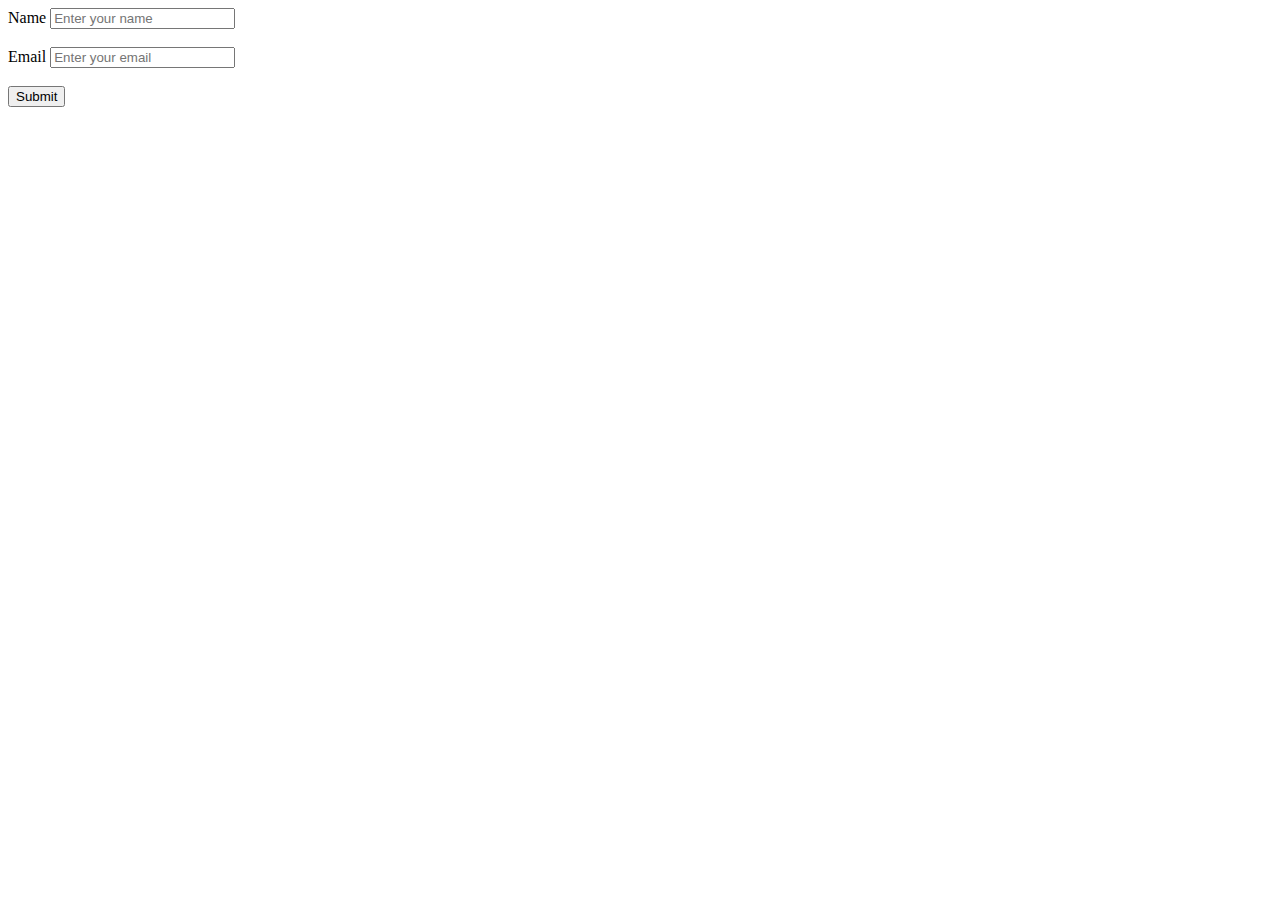
==== index.html @ 026877d1 "Welcome" ====
<!DOCTYPE html>
<html lang="en">
<head>
    <meta charset="UTF-8">
    <meta http-equiv="X-UA-Compatible" content="IE=edge">
    <meta name="viewport" content="width=device-width, initial-scale=1.0">
    <title>My First HTML</title>
</head>
<body>
 <!--    <h1>HTML</h1>
    <h2><a href ="https://www.google.com/", target ="_blank">click her for Google</a></h2>
    <p><b> Bold </b><br>
        <i>italic</i><br>
        <em>Emphasis</em><br>
        <strong>Important</strong><br>
        <mark>Marked text</mark><br>
        <small>Small text</small><br>
        <del>Deleted text</del><br>
        <s>strike out</s><br>
        <ins>Instered</ins><br>
        10<sup>2</sup><br>
        log<sub>10</sub>10 -->
<!-- <table>
    <thead>
        <th>Name</th>
        <th>age</th>
        </th>
    </thead>
    <tbody>
        <tr>
            <td>Pavi</td>
            <td>27</td>
        </tr>
    </tbody>
</table>
 -->
<!-- <ul>
<li>Coffee</li>
<li>Tea</li>
<li>Juice</li>
</ul> -->

<form>
    <label for=""name">Name</label>
    <input type ="text" name="name" placeholder = "Enter your name"><br><br>
    <label for=""email">Email</label>
    <input type ="email" name="email" placeholder = "Enter your email"><br><br>
    <input type ="submit">
    
</form>
</body>
</html>
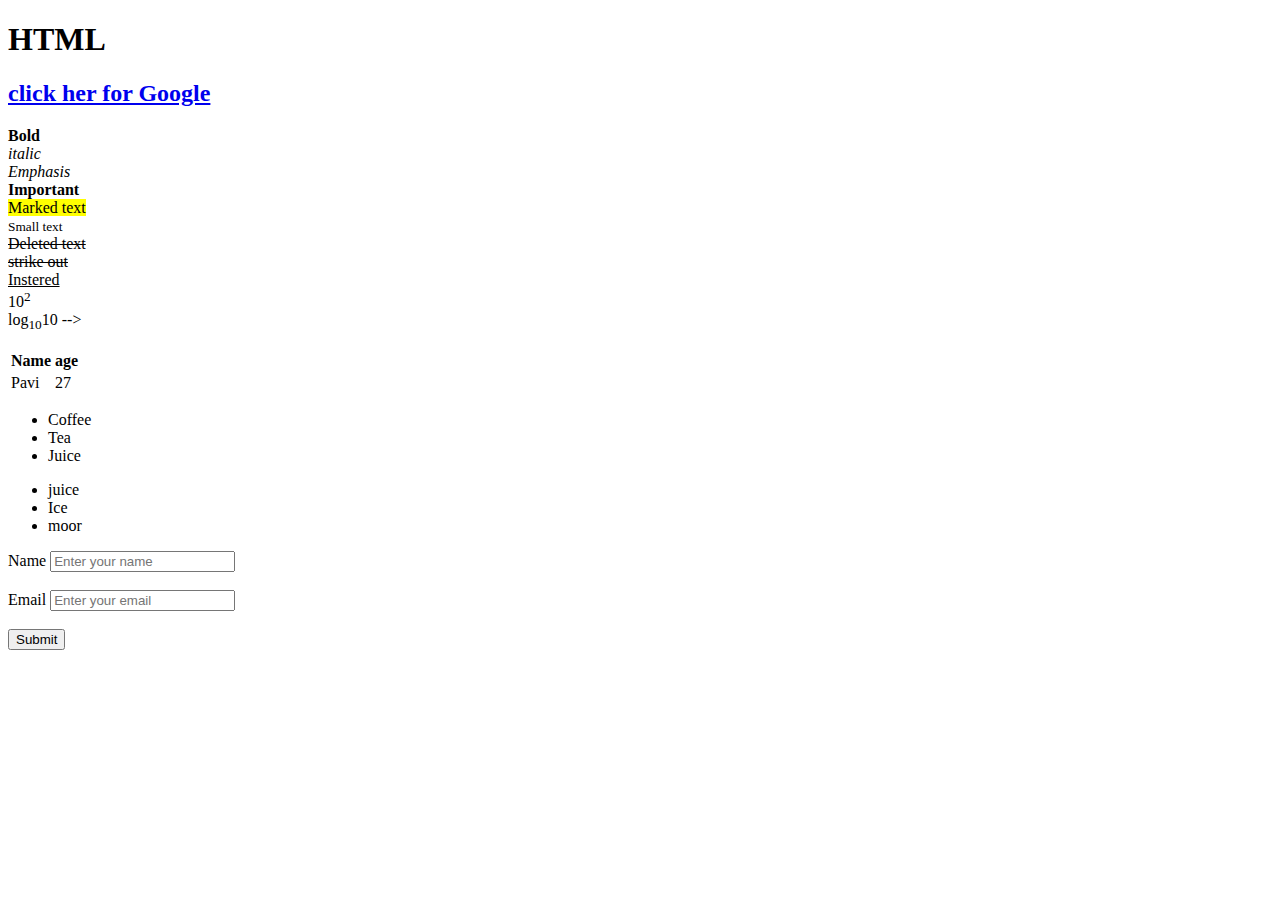
==== commit fcaf3681: "New Line" ====
--- a/index.html
+++ b/index.html
@@ -7,7 +7,7 @@
     <title>My First HTML</title>
 </head>
 <body>
- <!--    <h1>HTML</h1>
+    <h1>HTML</h1>
     <h2><a href ="https://www.google.com/", target ="_blank">click her for Google</a></h2>
     <p><b> Bold </b><br>
         <i>italic</i><br>
@@ -20,7 +20,7 @@
         <ins>Instered</ins><br>
         10<sup>2</sup><br>
         log<sub>10</sub>10 -->
-<!-- <table>
+<table>
     <thead>
         <th>Name</th>
         <th>age</th>
@@ -33,12 +33,17 @@
         </tr>
     </tbody>
 </table>
- -->
-<!-- <ul>
+
+<ul>
 <li>Coffee</li>
 <li>Tea</li>
 <li>Juice</li>
-</ul> -->
+</ul> 
+<ul>
+    <li>juice</li>
+    <li>Ice</li>
+    <li>moor</li>
+    </ul>
 
 <form>
     <label for=""name">Name</label>
